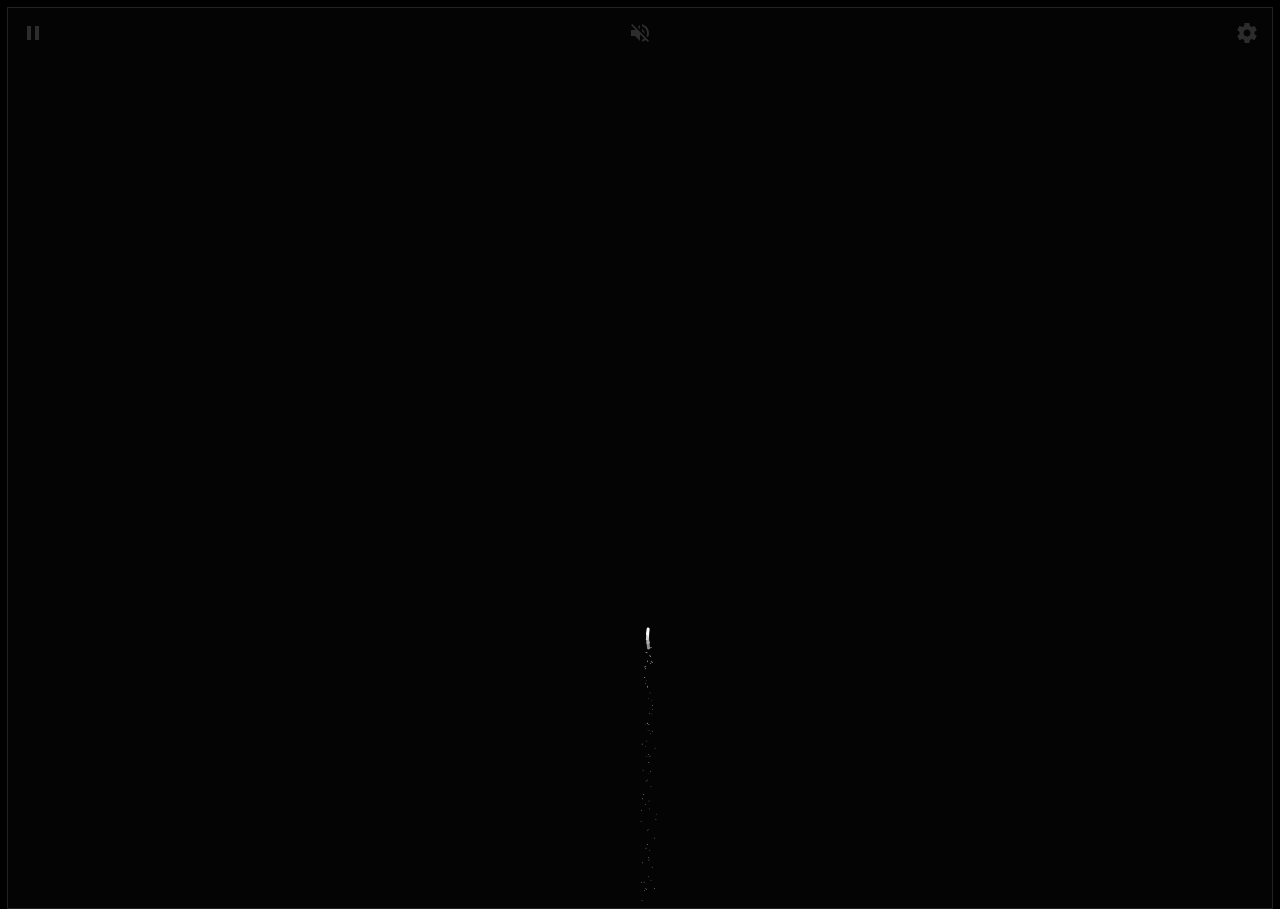
==== 烟花盛宴/index.html @ c3d8c48c "first commit" ====
<!DOCTYPE html>
<html lang="en">

<head>
    <meta charset="UTF-8">
    <meta name="viewport" content="width=device-width, initial-scale=1.0">
    <title>Document</title>
    <link rel="stylesheet" href="./css/index.scss">
    <style>
        * {
            position: relative;
            box-sizing: border-box;
        }

        html,
        body {
            height: 100%;
        }

        html {
            background-color: #000;
        }

        body {
            overflow: hidden;
            color: rgba(255, 255, 255, 0.5);
            font-family: "Russo One", arial, sans-serif;
            line-height: 1.25;
            letter-spacing: 0.06em;
        }

        .hide {
            opacity: 0;
            visibility: hidden;
        }

        .remove {
            display: none !important;
        }

        .blur {
            filter: blur(12px);
        }

        .container {
            height: 100%;
            display: flex;
            justify-content: center;
            align-items: center;
        }

        .loading-init {
            width: 100%;
            align-self: center;
            text-align: center;
            text-transform: uppercase;
        }

        .loading-init__header {
            font-size: 2.2em;
        }

        .loading-init__status {
            margin-top: 1em;
            font-size: 0.8em;
            opacity: 0.75;
        }

        .stage-container {
            overflow: hidden;
            box-sizing: initial;
            border: 1px solid #222;
            margin: -1px;
        }

        @media (max-width: 840px) {
            .stage-container {
                border: none;
                margin: 0;
            }
        }

        .canvas-container {
            width: 100%;
            height: 100%;
            transition: filter 0.3s;
        }

        .canvas-container canvas {
            position: absolute;
            mix-blend-mode: lighten;
            transform: translateZ(0);
        }

        .controls {
            position: absolute;
            top: 0;
            width: 100%;
            padding-bottom: 50px;
            display: flex;
            justify-content: space-between;
            transition: opacity 0.3s, visibility 0.3s;
        }

        @media (min-width: 840px) {
            .controls {
                visibility: visible;
            }

            .controls.hide:hover {
                opacity: 1;
            }
        }

        .menu {
            position: absolute;
            top: 0;
            bottom: 0;
            left: 0;
            right: 0;
            background-color: rgba(0, 0, 0, 0.42);
            transition: opacity 0.3s, visibility 0.3s;
        }

        .menu__inner-wrap {
            display: flex;
            flex-direction: column;
            justify-content: center;
            align-items: center;
            position: absolute;
            top: 0;
            bottom: 0;
            left: 0;
            right: 0;
            transition: opacity 0.3s;
        }

        .menu__header {
            margin-top: auto;
            margin-bottom: 8px;
            padding-top: 16px;
            font-size: 2em;
            text-transform: uppercase;
        }

        .menu__subheader {
            margin-bottom: auto;
            padding-bottom: 12px;
            font-size: 0.86em;
            opacity: 0.8;
        }

        .menu form {
            width: 100%;
            max-width: 400px;
            padding: 0 10px;
            overflow: auto;
            -webkit-overflow-scrolling: touch;
        }

        .menu .form-option {
            display: flex;
            align-items: center;
            margin: 16px 0;
            transition: opacity 0.3s;
        }

        .menu .form-option label {
            display: block;
            width: 50%;
            padding-right: 12px;
            text-align: right;
            text-transform: uppercase;
            -webkit-user-select: none;
            -moz-user-select: none;
            -ms-user-select: none;
            user-select: none;
        }

        .menu .form-option--select select {
            display: block;
            width: 50%;
            height: 30px;
            font-size: 1rem;
            font-family: "Russo One", arial, sans-serif;
            color: rgba(255, 255, 255, 0.5);
            letter-spacing: 0.06em;
            background-color: transparent;
            border: 1px solid rgba(255, 255, 255, 0.5);
        }

        .menu .form-option--select select option {
            background-color: black;
        }

        .menu .form-option--checkbox input {
            display: block;
            width: 26px;
            height: 26px;
            margin: 0;
            opacity: 0.5;
        }

        @media (max-width: 840px) {

            .menu .form-option select,
            .menu .form-option input {
                outline: none;
            }
        }

        .close-menu-btn {
            position: absolute;
            top: 0;
            right: 0;
        }

        .btn {
            opacity: 0.16;
            width: 50px;
            height: 50px;
            display: flex;
            -webkit-user-select: none;
            -moz-user-select: none;
            -ms-user-select: none;
            user-select: none;
            cursor: default;
            transition: opacity 0.3s;
        }

        .btn--bright {
            opacity: 0.5;
        }

        @media (min-width: 840px) {
            .btn:hover {
                opacity: 0.32;
            }

            .btn--bright:hover {
                opacity: 0.75;
            }
        }

        .btn svg {
            display: block;
            margin: auto;
        }

        .credits {
            margin-top: auto;
            margin-bottom: 10px;
            padding-top: 6px;
            font-size: 0.8em;
            opacity: 0.75;
        }

        .credits a {
            color: rgba(255, 255, 255, 0.5);
            text-decoration: none;
        }

        .credits a:hover,
        .credits a:active {
            color: rgba(255, 255, 255, 0.75);
            text-decoration: underline;
        }

        .help-modal {
            display: flex;
            justify-content: center;
            align-items: center;
            position: fixed;
            top: 0;
            bottom: 0;
            left: 0;
            right: 0;
            visibility: hidden;
            transition-property: visibility;
            transition-duration: 0.25s;
        }

        .help-modal__overlay {
            position: absolute;
            top: 0;
            bottom: 0;
            left: 0;
            right: 0;
            opacity: 0;
            transition-property: opacity;
            transition-timing-function: ease-in;
            transition-duration: 0.25s;
        }

        .help-modal__dialog {
            display: flex;
            flex-direction: column;
            align-items: center;
            max-width: 400px;
            max-height: calc(100vh - 100px);
            margin: 10px;
            padding: 20px;
            border-radius: 0.3em;
            background-color: rgba(0, 0, 0, 0.4);
            opacity: 0;
            transform: scale(0.9, 0.9);
            transition-property: opacity, transform;
            transition-timing-function: ease-in;
            transition-duration: 0.25s;
        }

        @media (min-width: 840px) {
            .help-modal__dialog {
                font-size: 1.25rem;
                max-width: 500px;
            }
        }

        .help-modal__header {
            font-size: 1.75em;
            text-transform: uppercase;
            text-align: center;
        }

        .help-modal__body {
            overflow-y: auto;
            -webkit-overflow-scrolling: touch;
            margin: 1em 0;
            padding: 1em 0;
            border-top: 1px solid rgba(255, 255, 255, 0.25);
            border-bottom: 1px solid rgba(255, 255, 255, 0.25);
            line-height: 1.5;
            color: rgba(255, 255, 255, 0.75);
        }

        .help-modal__close-btn {
            flex-shrink: 0;
            outline: none;
            border: none;
            border-radius: 2px;
            padding: 0.25em 0.75em;
            margin-top: 0.36em;
            font-family: "Russo One", arial, sans-serif;
            font-size: 1em;
            color: rgba(255, 255, 255, 0.5);
            text-transform: uppercase;
            letter-spacing: 0.06em;
            background-color: rgba(255, 255, 255, 0.25);
            transition: color 0.3s, background-color 0.3s;
        }

        .help-modal__close-btn:hover,
        .help-modal__close-btn:active,
        .help-modal__close-btn:focus {
            color: #fff;
            background-color: #09f;
        }

        .help-modal.active {
            visibility: visible;
            transition-duration: 0.4s;
        }

        .help-modal.active .help-modal__overlay {
            opacity: 1;
            transition-timing-function: ease-out;
            transition-duration: 0.4s;
        }

        .help-modal.active .help-modal__dialog {
            opacity: 1;
            transform: scale(1, 1);
            transition-timing-function: ease-out;
            transition-duration: 0.4s;
        }
    </style>
</head>

<body>
    <!-- SVG Spritesheet -->
    <div style="height: 0; width: 0; position: absolute; visibility: hidden;">
        <svg xmlns="http://www.w3.org/2000/svg">
            <symbol id="icon-play" viewBox="0 0 24 24">
                <path d="M8 5v14l11-7z" />
            </symbol>
            <symbol id="icon-pause" viewBox="0 0 24 24">
                <path d="M6 19h4V5H6v14zm8-14v14h4V5h-4z" />
            </symbol>
            <symbol id="icon-close" viewBox="0 0 24 24">
                <path
                    d="M19 6.41L17.59 5 12 10.59 6.41 5 5 6.41 10.59 12 5 17.59 6.41 19 12 13.41 17.59 19 19 17.59 13.41 12z" />
            </symbol>
            <symbol id="icon-settings" viewBox="0 0 24 24">
                <path
                    d="M19.43 12.98c.04-.32.07-.64.07-.98s-.03-.66-.07-.98l2.11-1.65c.19-.15.24-.42.12-.64l-2-3.46c-.12-.22-.39-.3-.61-.22l-2.49 1c-.52-.4-1.08-.73-1.69-.98l-.38-2.65C14.46 2.18 14.25 2 14 2h-4c-.25 0-.46.18-.49.42l-.38 2.65c-.61.25-1.17.59-1.69.98l-2.49-1c-.23-.09-.49 0-.61.22l-2 3.46c-.13.22-.07.49.12.64l2.11 1.65c-.04.32-.07.65-.07.98s.03.66.07.98l-2.11 1.65c-.19.15-.24.42-.12.64l2 3.46c.12.22.39.3.61.22l2.49-1c.52.4 1.08.73 1.69.98l.38 2.65c.03.24.24.42.49.42h4c.25 0 .46-.18.49-.42l.38-2.65c.61-.25 1.17-.59 1.69-.98l2.49 1c.23.09.49 0 .61-.22l2-3.46c.12-.22.07-.49-.12-.64l-2.11-1.65zM12 15.5c-1.93 0-3.5-1.57-3.5-3.5s1.57-3.5 3.5-3.5 3.5 1.57 3.5 3.5-1.57 3.5-3.5 3.5z" />
            </symbol>
            <symbol id="icon-sound-on" viewBox="0 0 24 24">
                <path
                    d="M3 9v6h4l5 5V4L7 9H3zm13.5 3c0-1.77-1.02-3.29-2.5-4.03v8.05c1.48-.73 2.5-2.25 2.5-4.02zM14 3.23v2.06c2.89.86 5 3.54 5 6.71s-2.11 5.85-5 6.71v2.06c4.01-.91 7-4.49 7-8.77s-2.99-7.86-7-8.77z" />
            </symbol>
            <symbol id="icon-sound-off" viewBox="0 0 24 24">
                <path
                    d="M16.5 12c0-1.77-1.02-3.29-2.5-4.03v2.21l2.45 2.45c.03-.2.05-.41.05-.63zm2.5 0c0 .94-.2 1.82-.54 2.64l1.51 1.51C20.63 14.91 21 13.5 21 12c0-4.28-2.99-7.86-7-8.77v2.06c2.89.86 5 3.54 5 6.71zM4.27 3L3 4.27 7.73 9H3v6h4l5 5v-6.73l4.25 4.25c-.67.52-1.42.93-2.25 1.18v2.06c1.38-.31 2.63-.95 3.69-1.81L19.73 21 21 19.73l-9-9L4.27 3zM12 4L9.91 6.09 12 8.18V4z" />
            </symbol>
        </svg>
    </div>

    <!-- App -->
    <div class="container">
        <div class="loading-init">
            <div class="loading-init__header">Loading</div>
            <div class="loading-init__status">Assembling Shells</div>
        </div>
        <div class="stage-container remove">
            <div class="canvas-container">
                <canvas id="trails-canvas"></canvas>
                <canvas id="main-canvas"></canvas>
            </div>
            <div class="controls">
                <div class="btn pause-btn">
                    <svg fill="white" width="24" height="24">
                        <use href="#icon-pause" xlink:href="#icon-pause"></use>
                    </svg>
                </div>
                <div class="btn sound-btn">
                    <svg fill="white" width="24" height="24">
                        <use href="#icon-sound-off" xlink:href="#icon-sound-off"></use>
                    </svg>
                </div>
                <div class="btn settings-btn">
                    <svg fill="white" width="24" height="24">
                        <use href="#icon-settings" xlink:href="#icon-settings"></use>
                    </svg>
                </div>
            </div>
            <div class="menu hide">
                <div class="menu__inner-wrap">
                    <div class="btn btn--bright close-menu-btn">
                        <svg fill="white" width="24" height="24">
                            <use href="#icon-close" xlink:href="#icon-close"></use>
                        </svg>
                    </div>
                    <div class="menu__header">Settings | 设置</div>
                    <div class="menu__subheader">For more info, click any label。 | 有关更多信息，请单击任何标签.</div>
                    <form>
                        <div class="form-option form-option--select">
                            <label class="shell-type-label">Shell Type | 外壳类型</label>
                            <select class="shell-type"></select>
                        </div>
                        <div class="form-option form-option--select">
                            <label class="shell-size-label">Shell Size | 外壳尺寸</label>
                            <select class="shell-size"></select>
                        </div>
                        <div class="form-option form-option--select">
                            <label class="quality-ui-label">Quality | 质量</label>
                            <select class="quality-ui"></select>
                        </div>
                        <div class="form-option form-option--select">
                            <label class="sky-lighting-label">Sky Lighting | 天空照明</label>
                            <select class="sky-lighting"></select>
                        </div>
                        <div class="form-option form-option--select">
                            <label class="scaleFactor-label">Scale | 规模</label>
                            <select class="scaleFactor"></select>
                        </div>
                        <div class="form-option form-option--checkbox">
                            <label class="auto-launch-label">Auto Fire | 自动发射</label>
                            <input class="auto-launch" type="checkbox" />
                        </div>
                        <div class="form-option form-option--checkbox form-option--finale-mode">
                            <label class="finale-mode-label">Finale Mode | 结局模式</label>狂暴Rage
                            <input class="finale-mode" type="checkbox" />
                        </div>
                        <div class="form-option form-option--checkbox">
                            <label class="hide-controls-label">Hide Controls | 隐藏控件</label>
                            <input class="hide-controls" type="checkbox" />
                        </div>
                        <div class="form-option form-option--checkbox form-option--fullscreen">
                            <label class="fullscreen-label">Fullscreen | 全屏</label>
                            <input class="fullscreen" type="checkbox" />
                        </div>
                        <div class="form-option form-option--checkbox">
                            <label class="long-exposure-label">Open Shutter | 开放的快门</label>
                            <input class="long-exposure" type="checkbox" />
                        </div>
                    </form>
                    <div class="credits">
                        Passionately built by <a href="https://cmiller.tech/" target="_blank">Caleb Miller</a>.
                    </div>
                </div>
            </div>
        </div>
        <div class="help-modal">
            <div class="help-modal__overlay"></div>
            <div class="help-modal__dialog">
                <div class="help-modal__header"></div>
                <div class="help-modal__body"></div>
                <button type="button" class="help-modal__close-btn">Close</button>
            </div>
        </div>
    </div>
</body>
<!-- <script src='https://s3-us-west-2.amazonaws.com/s.cdpn.io/329180/fscreen%401.0.1.js'></script>
<script src='https://s3-us-west-2.amazonaws.com/s.cdpn.io/329180/Stage%400.1.4.js'></script>
<script src='https://s3-us-west-2.amazonaws.com/s.cdpn.io/329180/MyMath.js'></script> -->

<script src="./js/fscreen.js"></script>
<script src="./js/stage.js"></script>
<script src="./js/mymath.js"></script>
<script src="./js/index.js"></script>

</html>
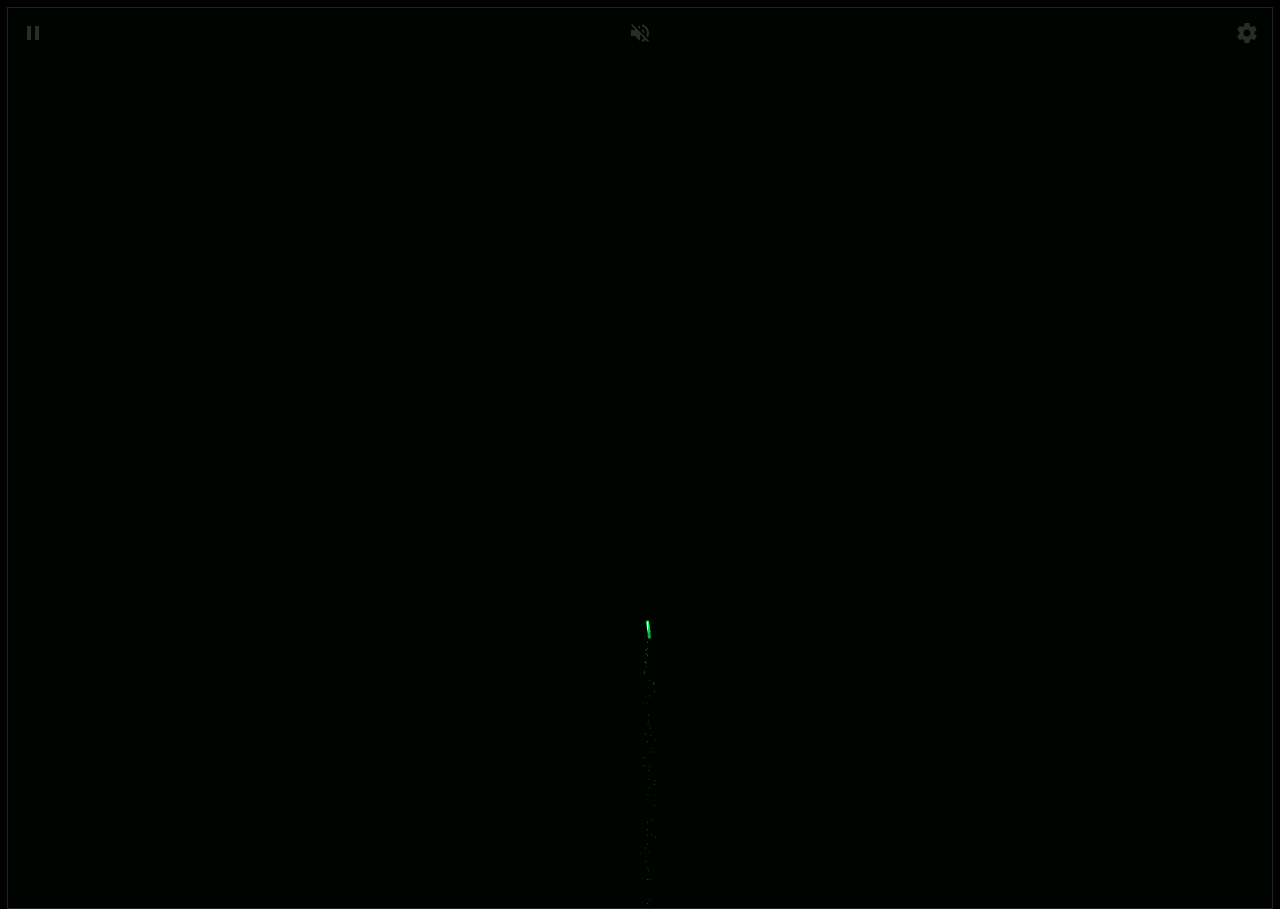
==== commit 55740fbc: "增加烟花秀快捷跳转" ====
--- a/烟花盛宴/index.html
+++ b/烟花盛宴/index.html
@@ -4,7 +4,7 @@
 <head>
     <meta charset="UTF-8">
     <meta name="viewport" content="width=device-width, initial-scale=1.0">
-    <title>Document</title>
+    <title>烟花秀</title>
     <link rel="stylesheet" href="./css/index.scss">
     <style>
         * {
